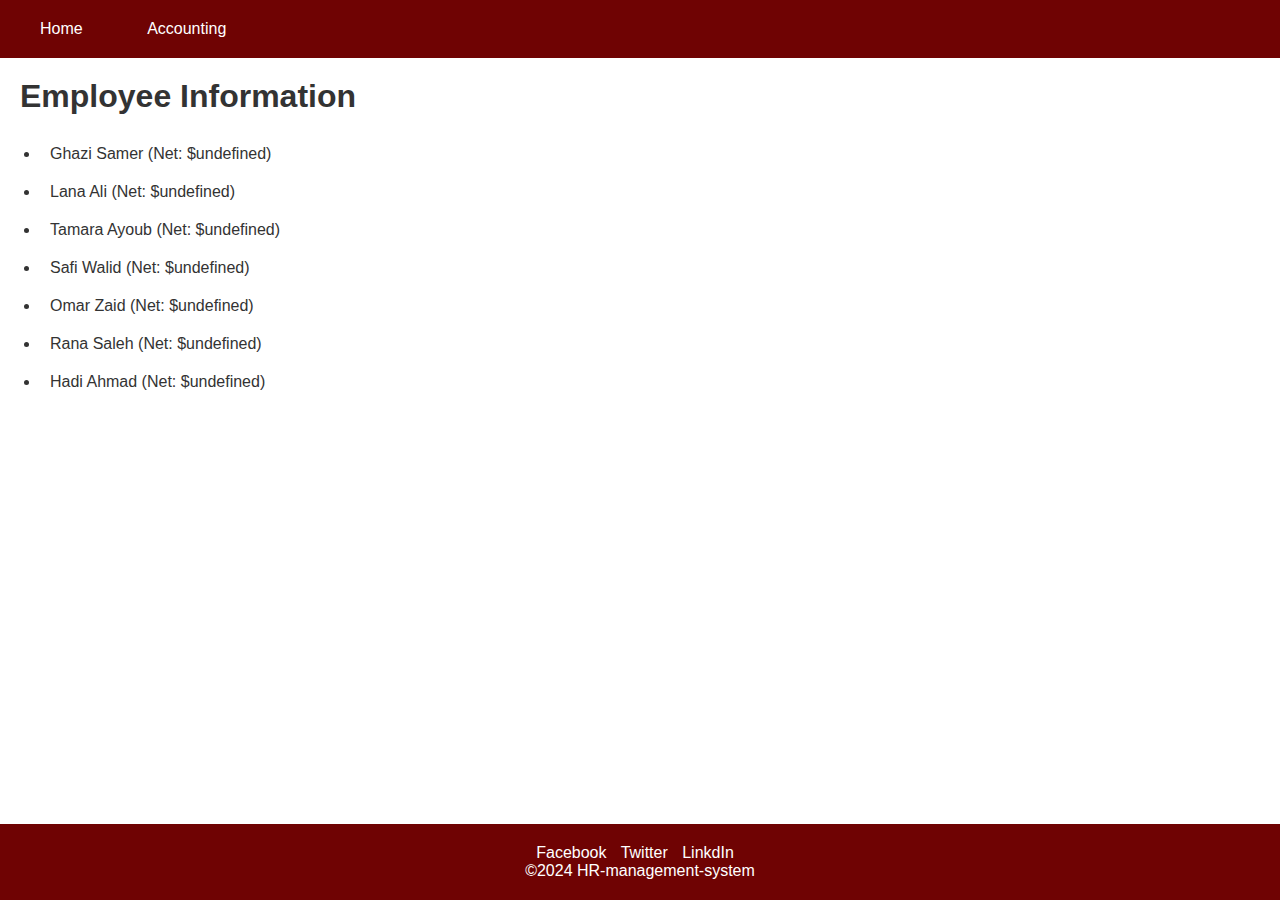
==== index.html @ 72eebb6c "ADD html & css & js files" ====
<!DOCTYPE html>
<html lang="en">

<head>
    <meta charset="UTF-8">
    <meta name="viewport" content="width=device-width, initial-scale=1.0">
    <title>HR-management-system</title>
    <link rel="stylesheet" href="style.css">
</head>

<body>
    <header>
        <nav>
            <ul>
                <li><a href="index.html">Home</a></li>
                <li><a href="accounting.html">Accounting</a></li>
            </ul>

        </nav>
    </header>
    <main>
        <h1>Employee Information</h1>
        <div>
            <ul id="employeeList">

            </ul>

        </div>

    </main>
    <footer>
        <div class="social-media">
            <a href="#">Facebook</a>
            <a href="#">Twitter</a>
            <a href="#">LinkdIn</a>
        </div>
        <p>&copy;2024 HR-management-system</p>
    </footer>
    <script src="app.js"></script>

</body>

</html>
---- style.css ----
body,
h1,
p,
ul,
li {
    margin: 0;
    padding: 0;
}

body {
    font-family: Arial, sans-serif;
    background-color: #f5f5f5;
    color: #333;
    min-height: 100vh;
    display: flex;
    flex-direction: column;
}

header {
    background-color: rgb(111, 3, 3);
    color: #fff;
    padding: 20px;
}

nav ul {
    list-style-type: none;
}

nav ul li {
    display: inline;
    margin-right: 20px;
    padding: 20px;
}

nav ul li a {
    color: #fff;
    text-decoration: none;
}

main {
    flex: 1;
    padding: 20px;
    background-color: #fff;
}

footer {
    background-color: rgb(111, 3, 3);
    color: #fff;
    padding: 20px;
    text-align: center;
}

.social-media a {
    color: #fff;
    text-decoration: none;
    margin-right: 10px;
}

#employeeList {
    padding: 20px;
}

ul>li {
    padding: 10px;
}
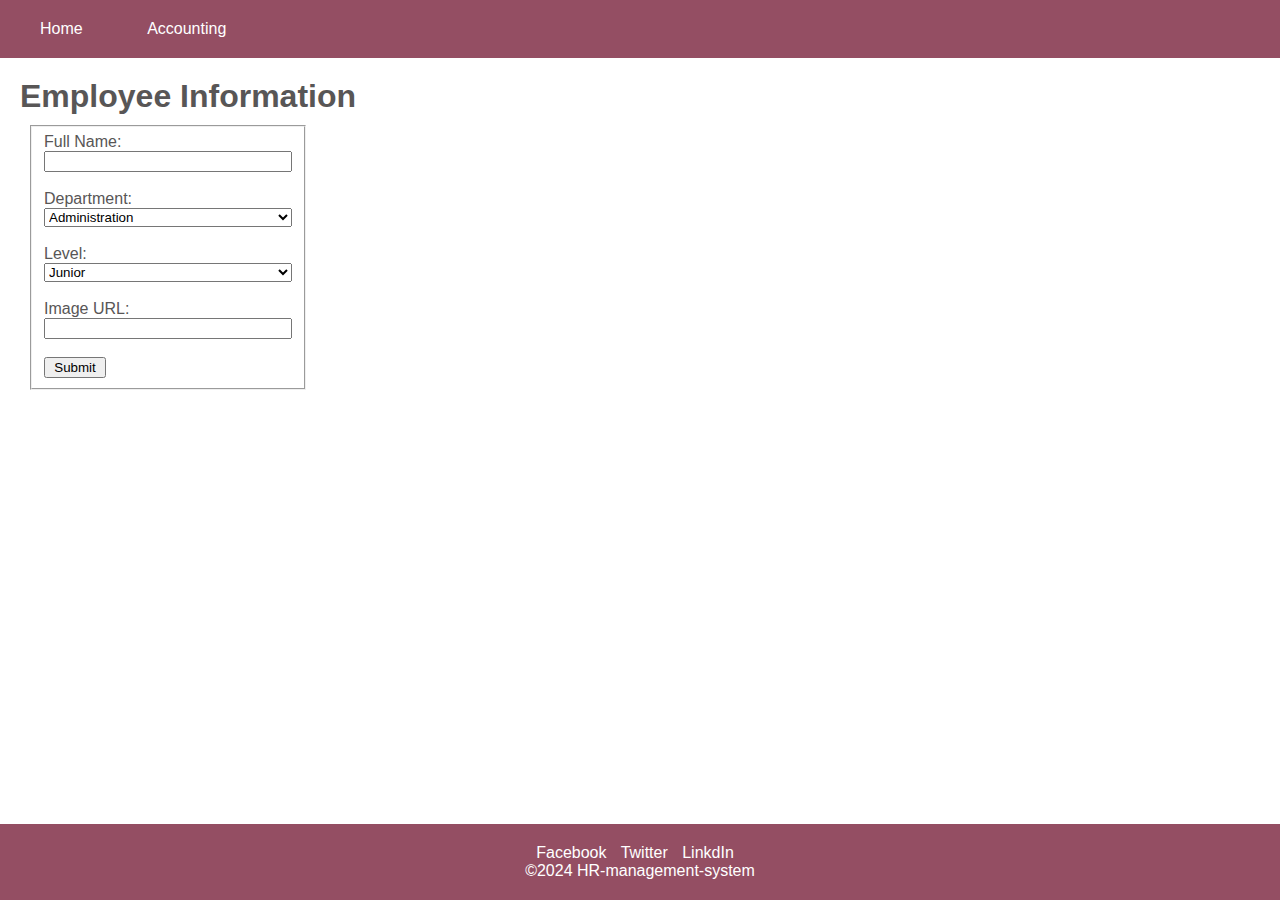
==== commit 649f7586: "UPD files for lab 8" ====
--- a/index.html
+++ b/index.html
@@ -20,10 +20,36 @@
     </header>
     <main>
         <h1>Employee Information</h1>
-        <div>
-            <ul id="employeeList">
+        <fieldset>
+            <form id="employeeForm">
+                <label for="fullName">Full Name:</label>
+                <input type="text" id="fullName" name="fullName" required><br>
 
-            </ul>
+                <label for="department">Department:</label>
+                <select id="department" name="department" required>
+                    <option value="Administration">Administration</option>
+                    <option value="Marketing">Marketing</option>
+                    <option value="Development">Development</option>
+                    <option value="Finance">Finance</option>
+                </select><br>
+
+                <label for="level">Level:</label>
+                <select id="level" name="level" required>
+                    <option value="Junior">Junior</option>
+                    <option value="Mid-Senior">Mid-Senior</option>
+                    <option value="Senior">Senior</option>
+                </select><br>
+
+                <label for="imageUrl">Image URL:</label>
+                <input type="text" id="imageUrl" name="imageUrl" required><br>
+
+                <button type="submit" id="submitButton">Submit</button>
+            </form>
+
+        </fieldset>
+
+
+        <div id="employeeCards">
 
         </div>
 
--- a/style.css
+++ b/style.css
@@ -9,7 +9,7 @@
 
 body {
     font-family: Arial, sans-serif;
-    background-color: #f5f5f5;
+    background-color: #CAA6A6;
     color: #333;
     min-height: 100vh;
     display: flex;
@@ -17,7 +17,7 @@
 }
 
 header {
-    background-color: rgb(111, 3, 3);
+    background-color: #944E63;
     color: #fff;
     padding: 20px;
 }
@@ -41,10 +41,11 @@
     flex: 1;
     padding: 20px;
     background-color: #fff;
+    color: #585656;
 }
 
 footer {
-    background-color: rgb(111, 3, 3);
+    background-color: #944E63;
     color: #fff;
     padding: 20px;
     text-align: center;
@@ -56,10 +57,29 @@
     margin-right: 10px;
 }
 
-#employeeList {
-    padding: 20px;
+#employeeCards {
+    padding-top: 20px;
+    display: flex;
+    flex-direction: row;
+    flex-wrap: wrap;
+    justify-content: space-between;
 }
 
-ul>li {
-    padding: 10px;
+fieldset {
+    width: 20%;
+    margin: 10px;
+}
+
+h1 {
+    margin-bottom: 10px;
+}
+
+#employeeForm {
+    display: flex;
+    flex-direction: column;
+    justify-content: space-between;
+}
+
+#submitButton {
+    width: 25%;
 }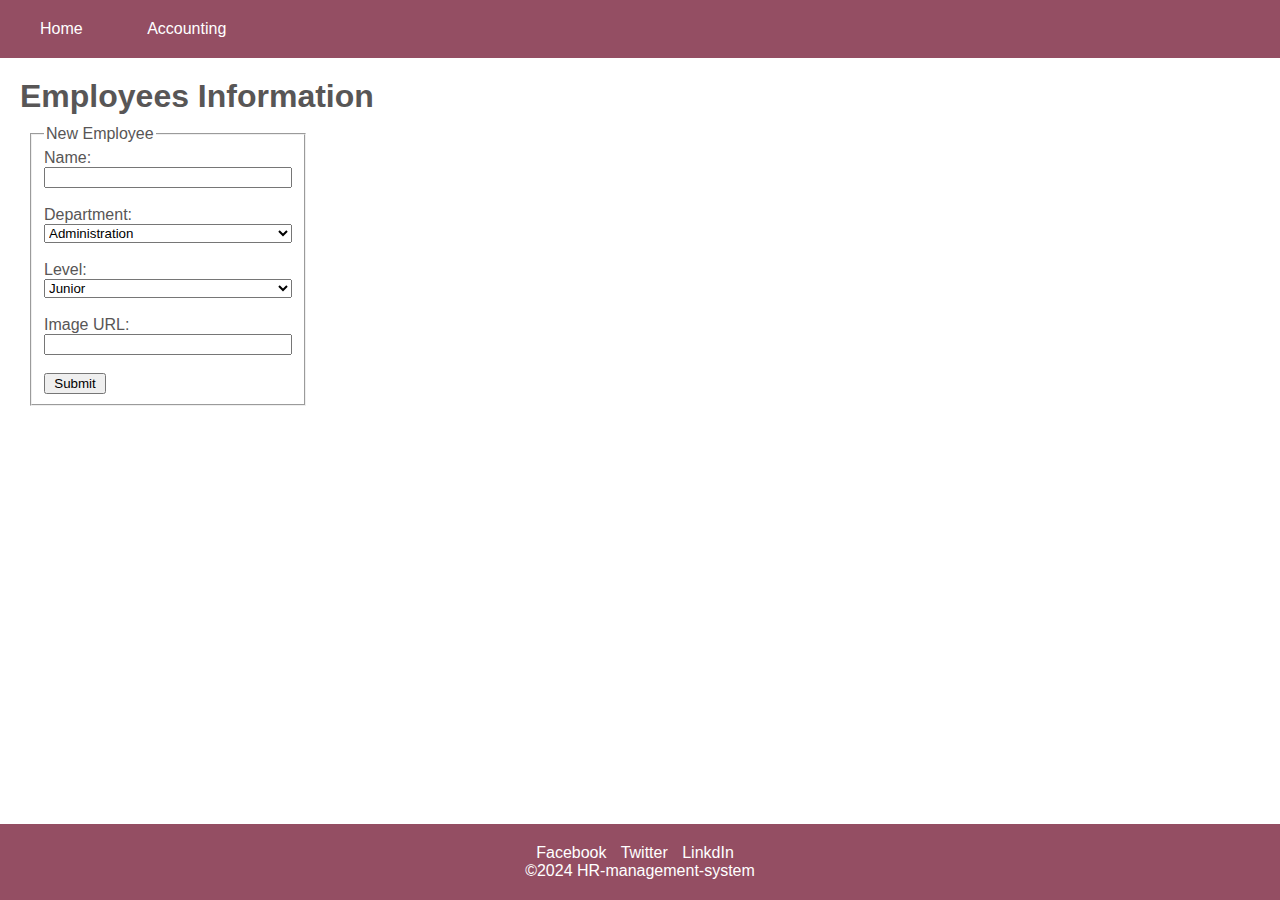
==== commit dc4a3dc8: "UPD save data to local storage" ====
--- a/index.html
+++ b/index.html
@@ -19,10 +19,12 @@
         </nav>
     </header>
     <main>
-        <h1>Employee Information</h1>
+        <h1>Employees Information</h1>
         <fieldset>
+            <legend>New Employee</legend>
+
             <form id="employeeForm">
-                <label for="fullName">Full Name:</label>
+                <label for="fullName">Name:</label>
                 <input type="text" id="fullName" name="fullName" required><br>
 
                 <label for="department">Department:</label>
--- a/style.css
+++ b/style.css
@@ -62,7 +62,7 @@
     display: flex;
     flex-direction: row;
     flex-wrap: wrap;
-    justify-content: space-between;
+    justify-content: center;
 }
 
 fieldset {
@@ -82,4 +82,16 @@
 
 #submitButton {
     width: 25%;
+}
+
+table {
+    border-collapse: collapse;
+    width: 50%;
+}
+
+td,
+th {
+    border: 1px solid #dddddd;
+    text-align: left;
+    padding: 8px;
 }